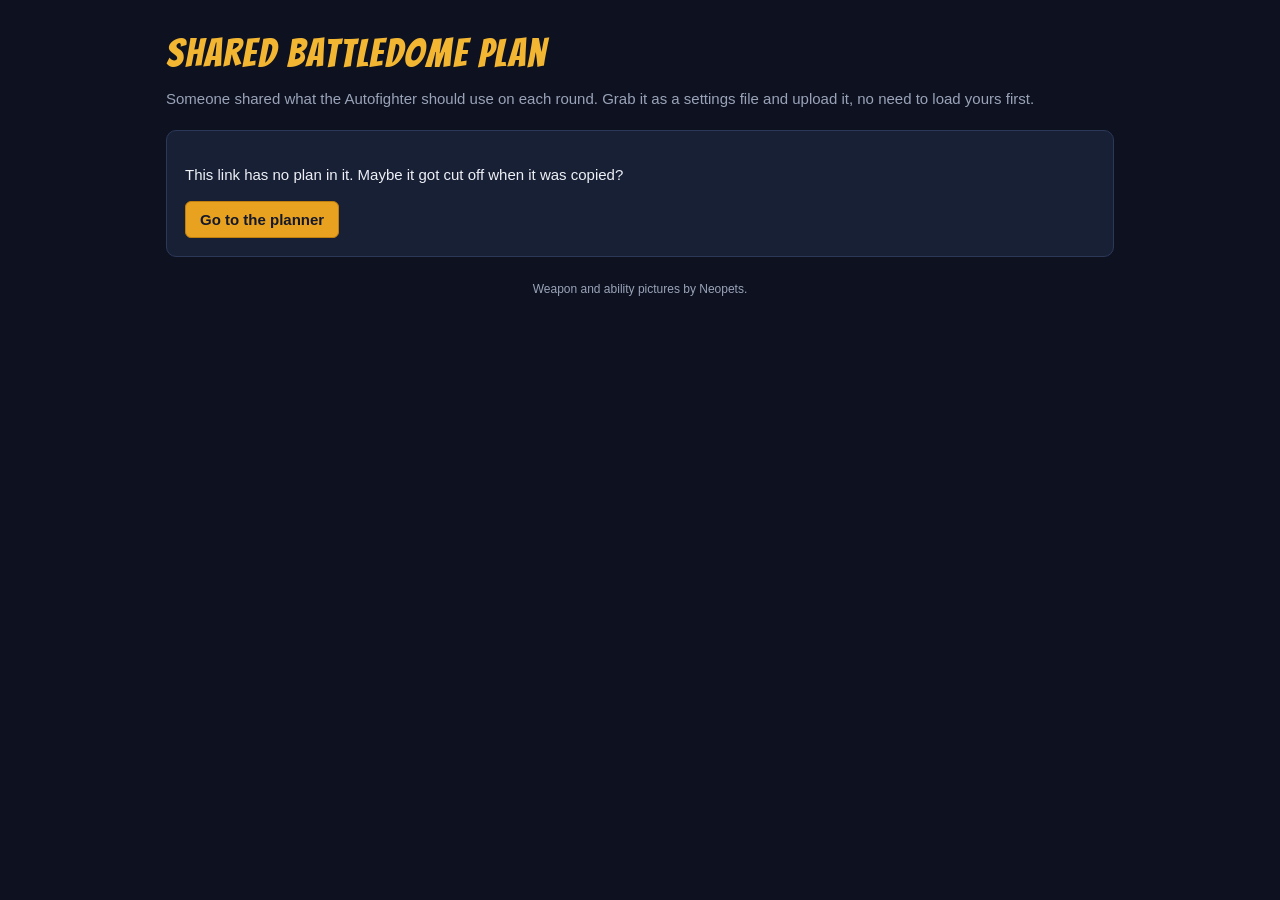
==== plan.html @ 3ba9c661 "Share links open a download page, so whoever opens one can grab the settings without loading theirs " ====
<!doctype html>
<html lang="en">
<head>
    <meta charset="utf-8">
    <meta name="viewport" content="width=device-width, initial-scale=1">
    <title>Shared Battledome Plan</title>
    <link rel="icon" href="img/icon.svg" type="image/svg+xml">
    <link rel="icon" href="img/icon.png" sizes="32x32">
    <link rel="apple-touch-icon" href="img/apple-touch-icon.png">
    <link rel="preconnect" href="https://fonts.googleapis.com">
    <link rel="preconnect" href="https://fonts.gstatic.com" crossorigin>
    <link rel="stylesheet" href="https://fonts.googleapis.com/css2?family=Bangers&display=swap">
    <link rel="stylesheet" href="css/style.css">
</head>
<body>
    <main>
        <header>
            <h1>Shared Battledome Plan</h1>
            <p>Someone shared what the Autofighter should use on each round. Grab it as a settings file and upload it, no need to load yours first.</p>
        </header>

        <section class="card" id="sharedSection" hidden>
            <div id="sharedRounds" class="shared-rounds"></div>
            <div id="sharedProblems"></div>

            <div class="presets">
                <span class="presets-label" id="presetsLabel">Save it into</span>
                <div id="presetPicker" class="preset-picker" role="radiogroup" aria-labelledby="presetsLabel"></div>
            </div>

            <div class="download-row">
                <button type="button" id="download" class="button big download-button"><svg class="download-icon" viewBox="0 0 24 24" aria-hidden="true"><g class="download-arrow"><path d="M12 3v11"/><path d="M7 10l5 5 5-5"/></g><path class="download-check" d="M6 13l4 4 8-9"/><path d="M4 16v3a2 2 0 0 0 2 2h12a2 2 0 0 0 2-2v-3"/></svg><span>Download settings</span></button>
                <p id="downloadInfo" class="hint" hidden></p>
                <div class="copy-row">
                    <button type="button" id="copyJson" class="button secondary">Copy as text</button>
                    <a id="openPlanner" class="button secondary" href="index.html">✏️ Open in the planner</a>
                </div>
            </div>
            <div class="toolbar-help">
                <span class="toolbar-shot click-upload"><img src="img/toolbar.png" alt="Autofighter toolbar: Download, Upload and Delete icons, Upload marked" width="158" height="53"><span class="click-ring" aria-hidden="true"></span></span>
                <p>In the Battledome, click <b>Upload</b> on the Autofighter's toolbar and pick the file you just downloaded. Only the preset you chose changes, the rest of your settings stay the same.</p>
            </div>
            <p class="hint">Want to change something, or keep your own weapons and abilities as spares in case one runs out? Open it in the planner and load your settings there.</p>
        </section>

        <section class="card" id="missingSection" hidden>
            <p>This link has no plan in it. Maybe it got cut off when it was copied?</p>
            <a class="button" href="index.html">Go to the planner</a>
        </section>

        <footer class="credits">Weapon and ability pictures by Neopets.</footer>
    </main>
    <script src="js/abilities.js"></script>
    <script src="js/weapons.js"></script>
    <script src="js/planner.js"></script>
    <script src="js/shared.js"></script>
</body>
</html>
---- css/style.css ----
:root {
    color-scheme: dark;
    --text: #eef0f6;
    --muted: #9aa3b8;
    --border: #2c3858;
    --focus: #f2b632;
    --page: #0e1220;
    --card: #182036;
    --soft: rgba(255, 255, 255, 0.06);
    --accent: #e8a21f;
    --accent-dark: #c07f0c;
    --accent-soft: rgba(242, 182, 50, 0.1);
    --on-accent: #14182a;
    --gold: #f2b632;
    --gold-soft: rgba(242, 182, 50, 0.12);
    --success: #5fd38d;
    --success-soft: rgba(95, 211, 141, 0.14);
    --red: #ff6b6b;
    --red-soft: rgba(255, 107, 107, 0.14);
    --amber-soft: rgba(242, 182, 50, 0.14);
    --font-head: "Bangers", "Impact", sans-serif;
}

* { box-sizing: border-box; }

body {
    margin: 0;
    background: var(--page);
    color: var(--text);
    font-family: "Trebuchet MS", "Arial", sans-serif;
    font-size: 15px;
    line-height: 1.45;
}

main {
    max-width: 980px;
    margin: 0 auto;
    padding: 24px 16px 48px;
}

h1, h2 { font-family: var(--font-head); font-weight: normal; letter-spacing: 0.04em; }
h1 { margin: 0 0 6px; font-size: 40px; color: var(--gold); }
h2 { margin: 0 0 10px; font-size: 24px; }
h3 { margin: 18px 0 6px; font-size: 16px; }
header p { margin: 0 0 20px; color: var(--muted); }
code { background: var(--soft); padding: 1px 5px; border-radius: 4px; }

.card {
    background: var(--card);
    border: 1px solid var(--border);
    border-radius: 10px;
    padding: 18px;
    margin-bottom: 18px;
}

.hint { color: var(--muted); font-size: 13px; margin: 4px 0 10px; }
.privacy { font-size: 13px; background: var(--soft); border-radius: 6px; padding: 8px 12px; }
.error { color: var(--red); font-weight: bold; }

.row { display: flex; flex-wrap: wrap; gap: 8px; align-items: center; margin: 10px 0; }
.check { display: flex; gap: 6px; align-items: center; font-size: 14px; margin-top: 8px; }

.button {
    display: inline-block;
    border: 1px solid var(--accent-dark);
    background: var(--accent);
    color: var(--on-accent);
    font: inherit;
    font-weight: bold;
    padding: 7px 14px;
    border-radius: 6px;
    cursor: pointer;
}
.button:hover { background: var(--accent-dark); }
.button.secondary { background: transparent; color: var(--text); border-color: var(--border); }
.button.secondary:hover { background: var(--soft); }

input[type="text"], select, textarea {
    font: inherit;
    color: var(--text);
    background: var(--card);
    padding: 6px 10px;
    border: 1px solid var(--border);
    border-radius: 6px;
    outline: none;
    box-shadow: inset 0 1px 3px rgba(0, 0, 0, 0.08);
}
input[type="text"]:focus, select:focus, textarea:focus { border-color: var(--focus); }
textarea { width: 100%; font-family: monospace; font-size: 12px; margin-bottom: 8px; }
select { max-width: 100%; }

.table-wrap { overflow-x: auto; }
table { border-collapse: collapse; width: 100%; font-size: 14px; }
th, td { border-bottom: 1px solid var(--border); padding: 6px 8px; text-align: left; vertical-align: middle; }
th { font-size: 12px; text-transform: uppercase; letter-spacing: 0.04em; color: var(--muted); }
td input[type="text"] { width: 100%; min-width: 150px; }
td.turn { font-weight: bold; white-space: nowrap; width: 1%; }

.empty { color: var(--muted); font-style: italic; }

tr.ok td.turn::after { content: " ✓"; color: var(--success); }
tr.bad { background: var(--red-soft); }
tr.bad td.turn::after { content: " ✗"; color: var(--red); }
tr.every td { border-top: 2px solid var(--border); }

.notice { background: var(--amber-soft); border-radius: 6px; padding: 8px 12px; margin: 6px 0; font-size: 14px; }
.notice.bad { background: var(--red-soft); }
.notice.good { background: var(--success-soft); }

.step-nav { display: flex; justify-content: space-between; flex-wrap: wrap; gap: 8px; margin-top: 18px; }

h2 { display: flex; align-items: center; gap: 10px; }
.num { display: inline-grid; place-items: center; width: 28px; height: 28px; border-radius: 50%; background: var(--accent); color: var(--on-accent); font-size: 15px; font-family: var(--font-head); letter-spacing: 0.04em; flex: none; }

.toolbar-help { display: flex; gap: 14px; align-items: center; background: var(--soft); border-radius: 8px; padding: 10px 14px; margin: 10px 0; }
.toolbar-help img { flex: none; display: block; background: #fff; border-radius: 6px; padding: 4px; }
/* A pulsing ring over the icon to click; the image has 4px padding, icons centered at 23px and 78px */
.toolbar-shot { position: relative; flex: none; display: block; }
.click-ring { position: absolute; top: 2px; bottom: 2px; width: 50px; box-sizing: border-box; border: 3px solid var(--accent); border-radius: 8px; pointer-events: none; animation: click-pulse 1.4s ease-in-out infinite; }
.click-download .click-ring { left: 2px; }
.click-upload .click-ring { left: 57px; }
@keyframes click-pulse { 0%, 100% { box-shadow: 0 0 0 0 rgba(232, 162, 31, 0.7); } 50% { box-shadow: 0 0 0 6px rgba(232, 162, 31, 0); } }
@media (prefers-reduced-motion: reduce) { .click-ring { animation: none; } }
.toolbar-help p { margin: 0; }
@media (max-width: 520px) { .toolbar-help { flex-direction: column; align-items: flex-start; } }

#dropZone { display: block; text-align: center; border: 2px dashed var(--border); border-radius: 10px; padding: 26px 16px; cursor: pointer; margin: 12px 0; color: var(--muted); }
#dropZone b { color: var(--text); font-size: 17px; }
#dropZone:hover, #dropZone.over { border-color: var(--accent); background: var(--accent-soft); }
#dropZone.loaded { border-style: solid; border-color: var(--accent); background: var(--accent-soft); }

details { margin: 10px 0; }
summary { cursor: pointer; font-weight: bold; padding: 4px 0; }
details.paste summary { font-weight: normal; color: var(--muted); font-size: 14px; }

.tag { display: inline-block; font-size: 11px; border-radius: 4px; padding: 0 5px; margin-top: 2px; color: var(--muted); background: var(--soft); }
.tag.reload { margin-left: 4px; color: var(--text); background: var(--amber-soft); }
/* One line per mark, marks lined up in their own column */
.legend { display: grid; grid-template-columns: auto 1fr; gap: 6px 10px; align-items: center; margin: 12px 0 14px; font-size: 13px; color: var(--muted); }
.legend > span { display: contents; }
.legend .turn-mark { justify-self: center; }
td.pick-turn { width: 1%; white-space: nowrap; text-align: center; }
.turn-mark { display: inline-block; font-size: 12px; font-weight: bold; border-radius: 4px; padding: 1px 6px; }
.turn-mark.reserved { color: var(--gold); background: var(--gold-soft); }
.turn-mark.filler { color: var(--muted); font-weight: normal; }
.turn-mark.borrowed { color: var(--red); background: var(--red-soft); }

td.status { font-size: 18px; font-weight: bold; text-align: center; width: 1%; }
td.status.ok { color: var(--success); }
td.status.bad { color: var(--red); }

.button.big { font-size: 17px; padding: 10px 20px; }
.button:disabled { opacity: 0.45; cursor: default; }

/* ---------- copy of the Autofighter's Abilities and weapons tab ---------- */
.af-panel { display: flex; gap: 4px; padding: 12px; background: #f8f7fb; border-radius: 8px; overflow-x: auto; color: #333; font-size: 13px; margin-top: 8px; }
.af-column { background: #f5f2ec; padding: 10px; border-radius: 8px 8px 0 0; display: flex; flex-direction: column; gap: 4px; }
.af-column:nth-child(odd) { flex: 1; }
.af-header { display: flex; justify-content: space-between; gap: 14px; font-family: "Cafeteria", "Arial Black", "Arial Bold", sans-serif; font-weight: bold; padding-bottom: 6px; margin-bottom: 4px; border-bottom: 2px solid #b0a898; }
.af-row { display: flex; align-items: center; gap: 4px; }
.af-index { color: #999; font-size: 11px; min-width: 18px; text-align: right; }
.af-panel input[type="text"] { flex: 1; min-width: 120px; padding: 3px 6px; border: 1px solid #ccc; border-radius: 4px; font: inherit; font-size: 12px; background: #fff; color: #333; box-shadow: none; }
.af-panel input.af-turn { flex: none; width: 45px; min-width: 0; text-align: center; }
.af-panel input[type="text"]::placeholder { color: #aaa; }
.af-panel input[type="checkbox"] { margin: 0 0 0 4px; cursor: pointer; }
.af-panel input[type="checkbox"]:disabled { cursor: default; }

/* ---------- weapon and ability pictures ---------- */
.pick { display: inline-flex; align-items: center; gap: 6px; }
.item-picture { width: 28px; height: 28px; border-radius: 4px; flex: none; object-fit: contain; }
.item-field { display: flex; align-items: center; gap: 6px; }
td .item-field select { flex: 1; width: 100%; min-width: 150px; }
.item-field.bad input[type="text"], .item-field.bad select { border-color: var(--red); background: var(--red-soft); }
.item-slot { width: 28px; height: 28px; flex: none; display: grid; place-items: center; border-radius: 5px; background: var(--soft); }
.tag.limit { margin-left: 4px; color: var(--text); background: rgba(140, 160, 255, 0.16); }
.credits { margin-top: 24px; font-size: 12px; color: var(--muted); text-align: center; }
.credits a { color: var(--gold); }
.notice.fixable { display: flex; align-items: center; justify-content: space-between; gap: 12px; }
.button.fix { flex: none; padding: 4px 12px; font-size: 13px; }

/* Item slots look like the arena's: a framed square per item, with a corner badge
   (sword for weapons, green dot for abilities) and the name box under it */
#planTable td { vertical-align: top; }
#planTable td.turn, #planTable td.status { vertical-align: middle; }
#planTable .item-field { flex-direction: column; align-items: stretch; gap: 8px; }
.item-slot.arena { position: relative; width: 72px; height: 72px; margin: 4px auto 0; border-radius: 3px; background: #fff; border: 3px solid #2f6fd6; box-shadow: 0 0 0 1px #13306b, inset 0 0 0 1px #9cc0f5; }
.item-slot.arena .item-picture { width: 60px; height: 60px; border-radius: 0; }
.item-slot.arena::after { content: ''; position: absolute; top: -9px; right: -9px; width: 18px; height: 18px; border-radius: 50%; border: 1px solid #555; display: grid; place-items: center; font-size: 11px; line-height: 1; }
.item-slot.arena.weapon::after { content: '🗡'; background: #f4f4f4; }
.item-slot.arena.ability::after { background: radial-gradient(circle at 35% 35%, #9cf09c, #2e9e48); border-color: #1d6b30; }
#planTable .item-field.bad .item-slot { border-color: var(--red); }

/* What the preset does: one arena slot per item, name and marks under it */
td.pick-cell { text-align: center; vertical-align: top; padding-top: 12px; }
td.pick-cell .item-slot.arena { display: grid; margin: 0 auto 6px; }
.pick-name { display: block; font-weight: 600; }
.pick-tags { display: flex; flex-wrap: wrap; justify-content: center; gap: 4px; margin-top: 3px; }
.pick-tags .tag { margin: 0; }
td.pick-cell .empty { display: block; }
.item-slot.arena:empty { opacity: 0.35; }
#currentTable th:not(:first-child), #resultTable th:not(:first-child), #planTable th { text-align: center; }

/* ---------- comic look ---------- */

/* Back / Fight! at the bottom of a step: slanted like the step banners, dots in the middle */
.step-nav { align-items: center; }
.ko-btn { font-family: var(--font-head); font-size: 26px; letter-spacing: 0.06em; border: 3px solid #0a0d18; padding: 6px 24px; cursor: pointer; box-shadow: 4px 4px 0 #0a0d18; transform: skewX(-8deg); transition: transform 0.1s, box-shadow 0.1s; }
.ko-btn > span { display: inline-block; transform: skewX(8deg); }
.ko-btn.go { background: var(--gold); color: var(--on-accent); }
.ko-btn small { display: block; font-family: "Trebuchet MS", Arial, sans-serif; font-size: 12px; font-weight: bold; letter-spacing: 0; line-height: 1.1; margin-bottom: 2px; }
.ko-btn.back { background: var(--card); color: var(--muted); font-size: 18px; padding: 6px 18px; }
.ko-btn:hover { box-shadow: 6px 6px 0 #0a0d18; transform: skewX(-8deg) translate(-1px, -1px); }
.ko-btn.back:hover { color: var(--text); }
.ko-btn:focus-visible { outline: 3px solid var(--focus); outline-offset: 3px; }
.ko-spacer { width: 90px; }
.step-dots { display: flex; gap: 6px; align-items: center; font-family: var(--font-head); color: var(--muted); letter-spacing: 0.05em; }
.step-dots i { width: 12px; height: 12px; border-radius: 50%; border: 2px solid var(--border); }
.step-dots i.on { background: var(--gold); border-color: var(--gold); }
.step-dots span { margin-left: 6px; }
@media (max-width: 420px) { .step-dots span, .ko-spacer { display: none; } }

.slot { position: relative; display: grid; place-items: center; width: 48px; height: 48px; padding: 0; flex: none; border-radius: 6px; border: 2px solid #3b5bb5; background: #fff; font: inherit; color: var(--on-accent); }
.slot.ability { border-color: #7a4fd0; background: #2a2147; }
.slot.empty { background: var(--soft); border-style: dashed; border-color: var(--border); }
.slot .item-picture { width: 100%; height: 100%; border-radius: 4px; }
.slot.ability .item-picture { object-fit: cover; }
.slot .unknown { font-family: var(--font-head); font-size: 22px; color: var(--muted); }
.slot .tag { position: absolute; bottom: -8px; left: 50%; transform: translateX(-50%); margin: 0; font-size: 9px; white-space: nowrap; background: var(--on-accent); border: 1px solid var(--border); border-radius: 10px; padding: 0 4px; color: var(--muted); }
button.slot { cursor: pointer; }
button.slot:hover { outline: 2px solid var(--gold); outline-offset: 2px; }
button.slot:focus-visible { outline: 3px solid var(--focus); outline-offset: 2px; }

/* One line per round: the preset now, an arrow, the plan */
.strips { display: grid; grid-template-columns: auto 26px minmax(0, 1fr); gap: 20px 8px; align-items: start; margin: 18px 0 10px; }
.strip-head { font-family: var(--font-head); font-size: 22px; letter-spacing: 0.05em; }
.strip-head.now { color: var(--muted); text-align: center; }
.strip-head.plan { color: var(--gold); }
.now-strip { display: flex; gap: 6px; padding: 8px; margin-top: 14px; background: #121a2d; border: 2px solid #0a0d18; border-radius: 4px; opacity: 0.7; }
.now-strip .slot { width: 44px; height: 44px; border-width: 1px; border-radius: 5px; }
.strip-arrow { text-align: center; color: var(--gold); font-family: var(--font-head); font-size: 22px; margin-top: 24px; }

.plan-panel { position: relative; background: var(--card); border: 3px solid #0a0d18; outline: 1px solid var(--border); border-radius: 4px; padding: 20px 12px 10px; box-shadow: 4px 4px 0 #0a0d18; }
.plan-panel.final { background: repeating-linear-gradient(-45deg, var(--card), var(--card) 10px, #1b2440 10px, #1b2440 20px); }
.plan-panel.add { display: block; width: 100%; padding: 10px; border-style: dashed; box-shadow: none; color: var(--gold); font-family: var(--font-head); font-size: 20px; letter-spacing: 0.05em; cursor: pointer; }
.plan-panel.add:hover { background: var(--gold-soft); }
.burst { position: absolute; top: -13px; left: -8px; font-family: var(--font-head); font-size: 17px; letter-spacing: 0.04em; background: var(--gold); color: var(--on-accent); padding: 1px 10px; transform: rotate(-5deg); border: 2px solid #0a0d18; }
.stamp { position: absolute; top: -12px; right: 26px; font-family: var(--font-head); font-size: 14px; letter-spacing: 0.04em; padding: 1px 9px; transform: rotate(4deg); border: 2px solid; }
.stamp:empty { display: none; }
.stamp.same { background: #14211a; color: var(--success); }
.stamp.changed { background: #2a2410; color: var(--gold); }
.stamp.bad { background: #3a1518; color: var(--red); }
.panel-remove { position: absolute; top: 4px; right: 6px; background: none; border: 0; color: var(--muted); font-size: 18px; line-height: 1; cursor: pointer; padding: 2px 4px; }
.panel-remove:hover { color: var(--red); }
.plan-slots { display: flex; gap: 10px; }
.plan-field { display: flex; flex-direction: column; align-items: center; gap: 4px; width: 33%; min-width: 0; }
.plan-name { font-size: 12px; text-align: center; line-height: 1.2; overflow-wrap: anywhere; }
.plan-name.empty { color: var(--muted); font-style: italic; }
.plan-field.problem .slot { outline: 3px solid var(--red); outline-offset: 2px; }
.plan-field.problem .plan-name { color: var(--red); }
.slot.editing { outline: 3px solid var(--gold) !important; outline-offset: 2px; }
.plan-say { font-size: 12px; color: var(--muted); text-align: center; margin-top: 6px; }
.plan-say:empty { display: none; }
.plan-say.bad { color: var(--red); }

/* The picker that opens under a slot */
.picker { position: absolute; z-index: 5; top: calc(100% - 4px); width: 320px; max-width: calc(100vw - 40px); background: #10172a; border: 2px solid var(--gold); border-radius: 6px; padding: 10px; box-shadow: 5px 5px 0 #0a0d18; }
.picker::before { content: ""; position: absolute; top: -9px; left: var(--arrow, 26px); border: 8px solid transparent; border-top: 0; border-bottom-color: var(--gold); }
.picker-head { display: flex; justify-content: space-between; align-items: center; font-family: var(--font-head); font-size: 17px; letter-spacing: 0.04em; color: var(--gold); margin-bottom: 6px; }
.picker-close { background: none; border: 0; color: var(--muted); font-size: 20px; line-height: 1; cursor: pointer; }
.picker input[type="text"] { width: 100%; font-size: 13px; padding: 5px 8px; }
.picker-results { max-height: 260px; overflow-y: auto; padding: 2px 2px 4px; }
.picker-label { font-size: 11px; color: var(--muted); margin: 10px 0 6px; text-transform: uppercase; letter-spacing: 0.06em; }
.picker-grid { display: grid; grid-template-columns: repeat(6, 1fr); gap: 8px 6px; margin-top: 8px; }
.picker-grid .slot { width: 100%; height: auto; aspect-ratio: 1; border-width: 1px; }
.picker-grid .slot.picked { outline: 3px solid var(--gold); outline-offset: 1px; }
.picker-note { font-size: 12px; color: var(--muted); margin: 8px 0 0; }
.picker-clear { display: block; margin-top: 10px; background: none; border: 1px dashed var(--border); color: var(--muted); border-radius: 6px; padding: 4px 10px; font: inherit; font-size: 12px; cursor: pointer; width: 100%; }
.picker-clear:hover { color: var(--text); border-color: var(--muted); }

@media (max-width: 640px) {
    .strips { grid-template-columns: 1fr; gap: 4px; }
    .strips > div:empty, .strip-head.now { display: none; }
    .strip-arrow { transform: rotate(90deg); margin: 0; }
    .now-strip { justify-content: center; align-items: center; }
    .now-strip::before { content: "Now"; font-family: var(--font-head); font-size: 16px; letter-spacing: 0.05em; color: var(--muted); margin-right: 6px; }
    .plan-panel { margin: 8px 0 14px; }
    .picker { left: 0 !important; width: 100%; max-width: none; }
}

/* Steps glued to the top edge of the card: the current one is a big gold banner that is the
   card's title, the others small dark tabs (✓ once done) to jump back and forth */
.steps { display: flex; align-items: flex-end; gap: 6px; padding: 0 14px; margin-top: 8px; position: relative; z-index: 1; }
.steps button { font-family: var(--font-head); letter-spacing: 0.05em; border: 3px solid #0a0d18; transform: skewX(-8deg); cursor: pointer; font-size: 17px; background: #131a2e; color: var(--muted); padding: 4px 14px; margin-bottom: -2px; border-bottom: 0; }
.steps button > span { display: inline-block; transform: skewX(8deg); }
.steps button small { display: none; }
.steps button:hover:not(:disabled):not(.active) { color: var(--text); }
.steps button:disabled { opacity: 0.45; cursor: default; }
.steps button.done:not(.active) > span::before { content: "✓ "; color: var(--gold); }
.steps button.active { font-size: 28px; background: var(--gold); color: var(--on-accent); padding: 4px 22px 6px; border-bottom: 3px solid #0a0d18; box-shadow: 4px 4px 0 #0a0d18; margin-bottom: -16px; transform: skewX(-8deg) rotate(-1.5deg); cursor: default; }
.steps button.active small { display: block; font-family: "Trebuchet MS", Arial, sans-serif; font-size: 12px; font-weight: bold; letter-spacing: 0; line-height: 1.1; }
.steps + section, main > section[data-step] { padding-top: 32px; }
@media (max-width: 640px) {
    .steps { flex-wrap: wrap; padding: 0 4px; }
    .steps button.active { order: -1; width: 100%; margin-bottom: 4px; transform: skewX(-6deg); }
    .steps button { margin-bottom: 0; border-bottom: 3px solid #0a0d18; }
    main > section[data-step] { padding-top: 18px; }
}

/* Presets: one slanted button each, the picked one gold */
.presets { display: flex; align-items: center; gap: 12px; flex-wrap: wrap; margin: 0 0 12px; }
.presets-label { font-family: var(--font-head); font-size: 20px; letter-spacing: 0.05em; color: var(--muted); }
.preset-picker { display: flex; gap: 8px; flex-wrap: wrap; }
.preset-chip { font-family: var(--font-head); font-size: 19px; letter-spacing: 0.05em; line-height: 1.1; text-align: left; background: #131a2e; color: var(--muted); border: 3px solid #0a0d18; padding: 4px 16px; cursor: pointer; transform: skewX(-8deg); box-shadow: 3px 3px 0 #0a0d18; transition: transform 0.1s, box-shadow 0.1s; }
.preset-chip > span { display: inline-block; transform: skewX(8deg); }
.preset-chip small { display: block; font-family: "Trebuchet MS", Arial, sans-serif; font-size: 11px; letter-spacing: 0; opacity: 0.85; }
.preset-chip:hover:not(.active) { color: var(--text); box-shadow: 5px 5px 0 #0a0d18; transform: skewX(-8deg) translate(-1px, -1px); }
.preset-chip.active { background: var(--gold); color: var(--on-accent); cursor: default; }
.preset-chip:focus-visible { outline: 3px solid var(--focus); outline-offset: 3px; }

/* Download button: an arrow that keeps dropping into the tray, a check once the file is saved */
.download-button { display: inline-flex; align-items: center; gap: 10px; }
.download-icon { width: 24px; height: 24px; flex: none; fill: none; stroke: currentColor; stroke-width: 2.6; stroke-linecap: round; stroke-linejoin: round; overflow: visible; }
.download-button:hover:not(:disabled) .download-arrow { animation-duration: 0.8s; }
.download-button:disabled .download-arrow { animation: none; }
.download-check { opacity: 0; }
.download-button.saved .download-arrow { animation: none; opacity: 0; }
@media (prefers-reduced-motion: reduce) { .download-arrow, .download-button.saved .download-check { animation: none; } }

/* Download first and big, the copy options small under it */
.download-row { display: flex; flex-direction: column; align-items: center; gap: 10px; margin: 18px 0 14px; }
.button.download-button { font-size: 22px; padding: 14px 34px; gap: 14px; border-width: 3px; border-color: #0a0d18; box-shadow: 4px 4px 0 #0a0d18; }
.button.download-button .download-icon { width: 32px; height: 32px; }
.copy-row { display: flex; gap: 8px; flex-wrap: wrap; justify-content: center; }
.copy-row .button { font-size: 13px; padding: 5px 12px; }
#shareInfo, #downloadInfo { text-align: center; }
#downloadInfo { margin: 0; }

/* Shared plan page: the round cards stacked, read-only */
.shared-rounds { display: grid; gap: 26px; margin: 18px 0; }
a.button { display: inline-block; text-decoration: none; }
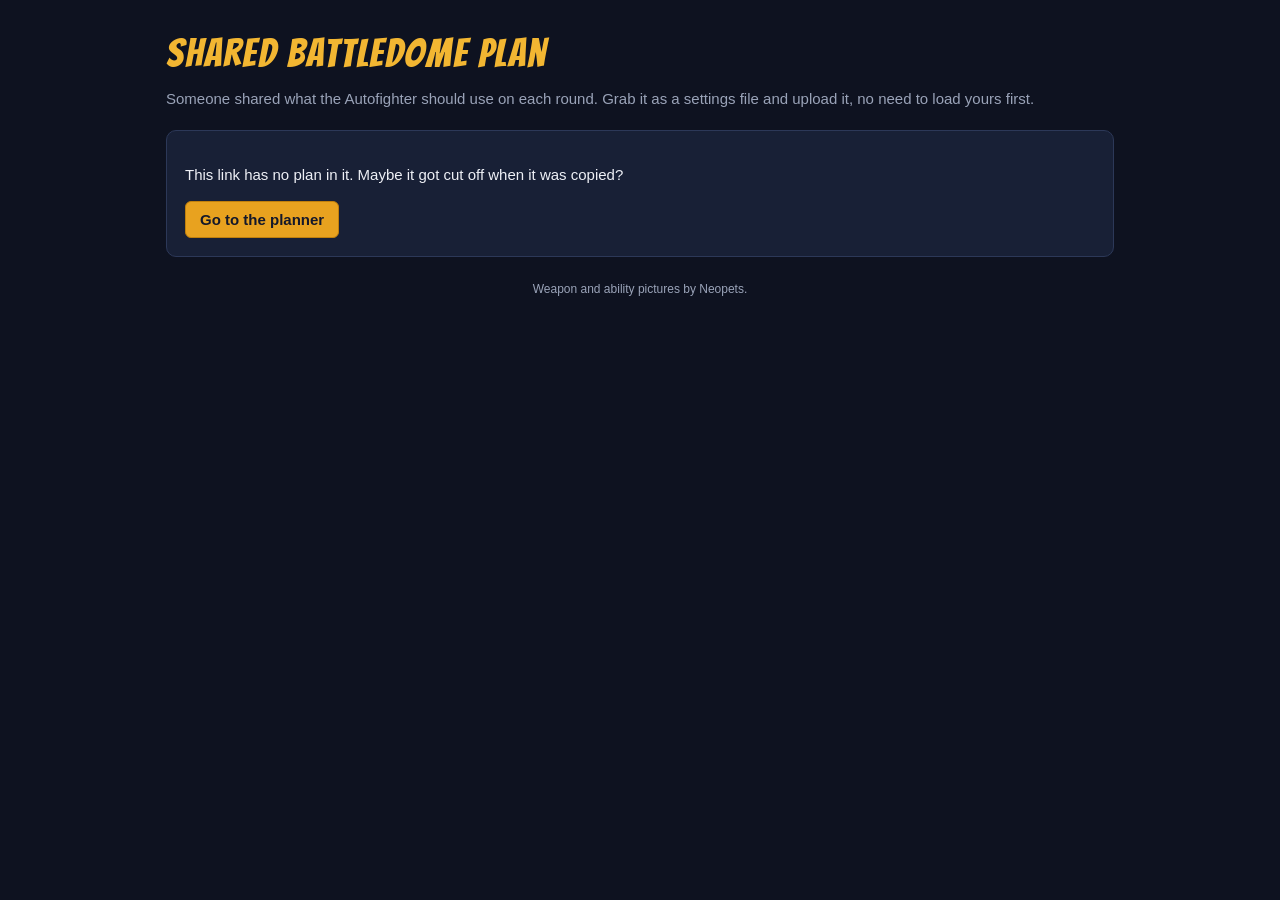
==== commit 950dd67c: "Explain the Autofighter's Copy and Paste buttons (3.3.3) and show its new toolbar, the Delete icon i" ====
--- a/plan.html
+++ b/plan.html
@@ -37,8 +37,8 @@
                 </div>
             </div>
             <div class="toolbar-help">
-                <span class="toolbar-shot click-upload"><img src="img/toolbar.png" alt="Autofighter toolbar: Download, Upload and Delete icons, Upload marked" width="158" height="53"><span class="click-ring" aria-hidden="true"></span></span>
-                <p>In the Battledome, click <b>Upload</b> on the Autofighter's toolbar and pick the file you just downloaded. Only the preset you chose changes, the rest of your settings stay the same.</p>
+                <span class="toolbar-shot click-upload"><img src="img/toolbar.png" alt="Autofighter toolbar: Download, Upload, Copy, Paste, Planner and Log icons, Upload marked" width="316" height="53"><span class="click-ring" aria-hidden="true"></span></span>
+                <p>In the Battledome, click <b>Upload</b> on the Autofighter's toolbar and pick the file you just downloaded. If you used Copy as text, click <b>Paste</b> instead (version 3.3.3 and up). Only the preset you chose changes, the rest of your settings stay the same.</p>
             </div>
             <p class="hint">Want to change something, or keep your own weapons and abilities as spares in case one runs out? Open it in the planner and load your settings there.</p>
         </section>
